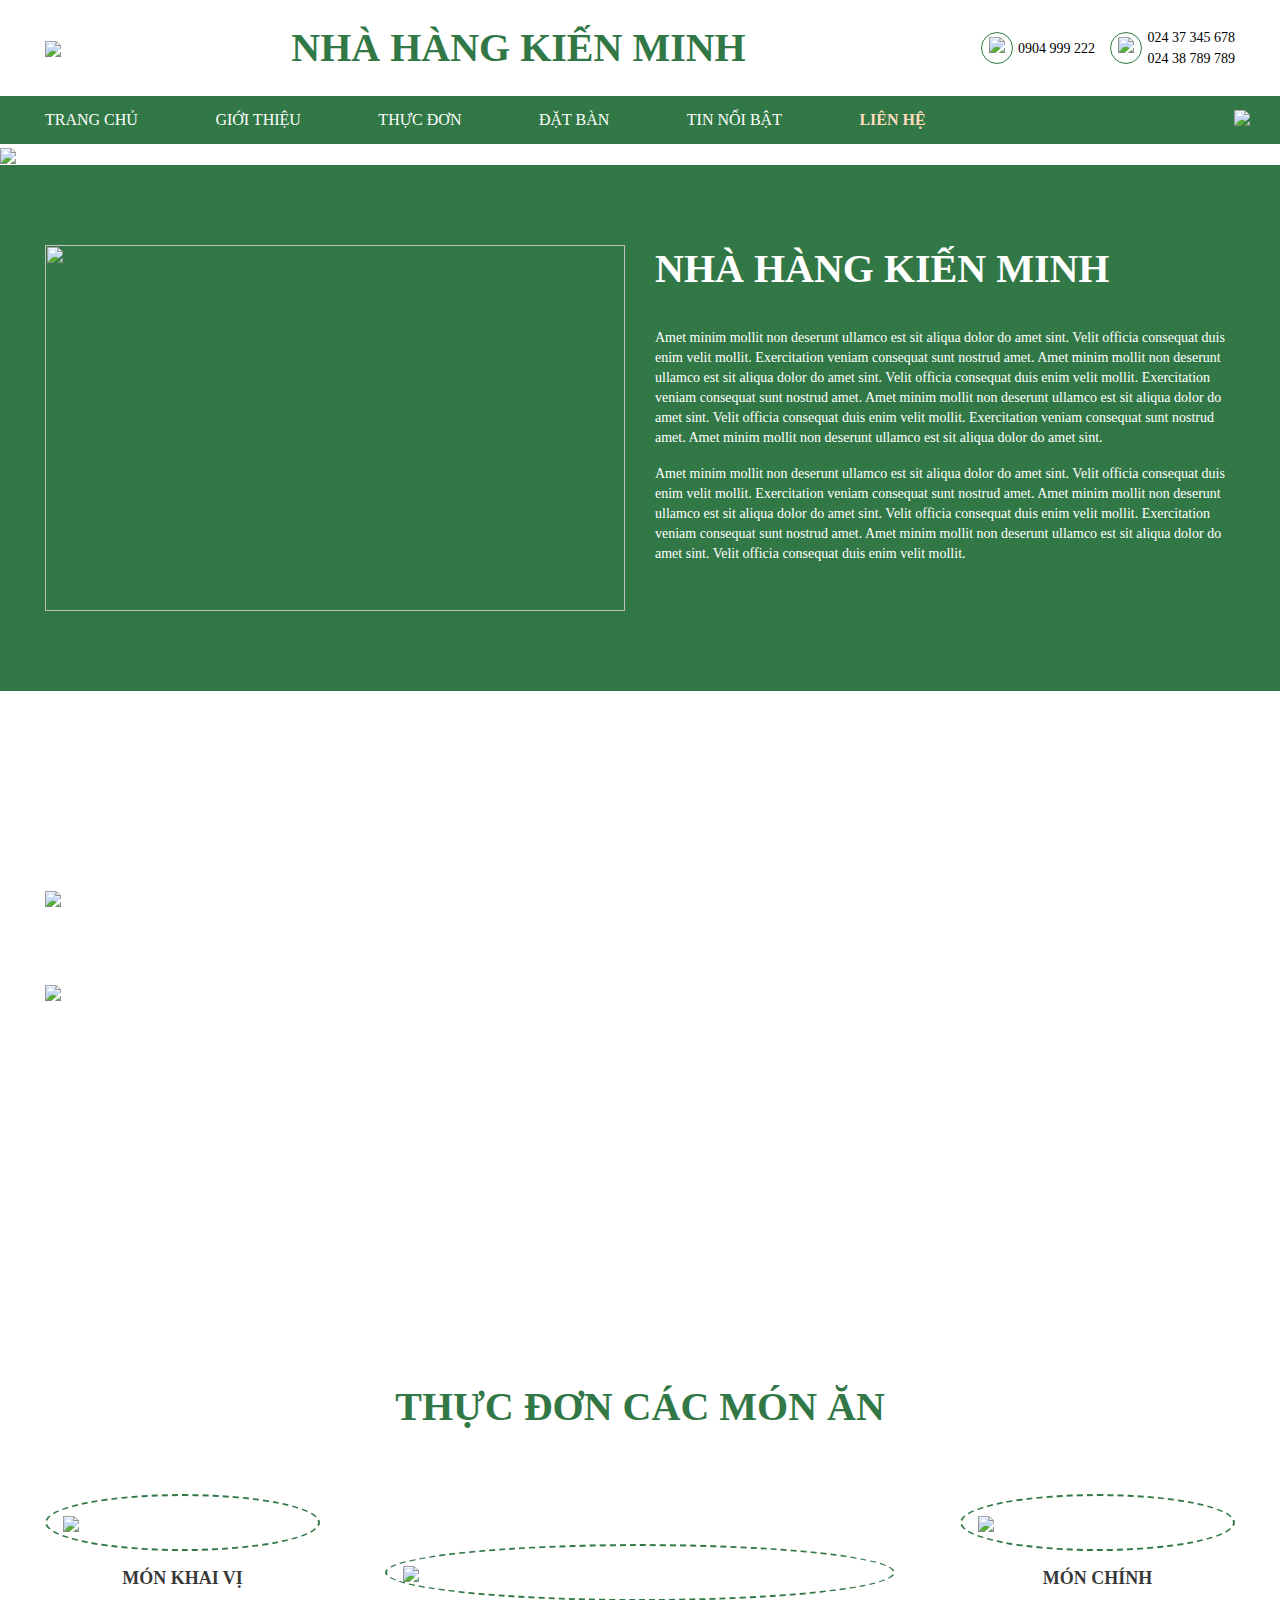
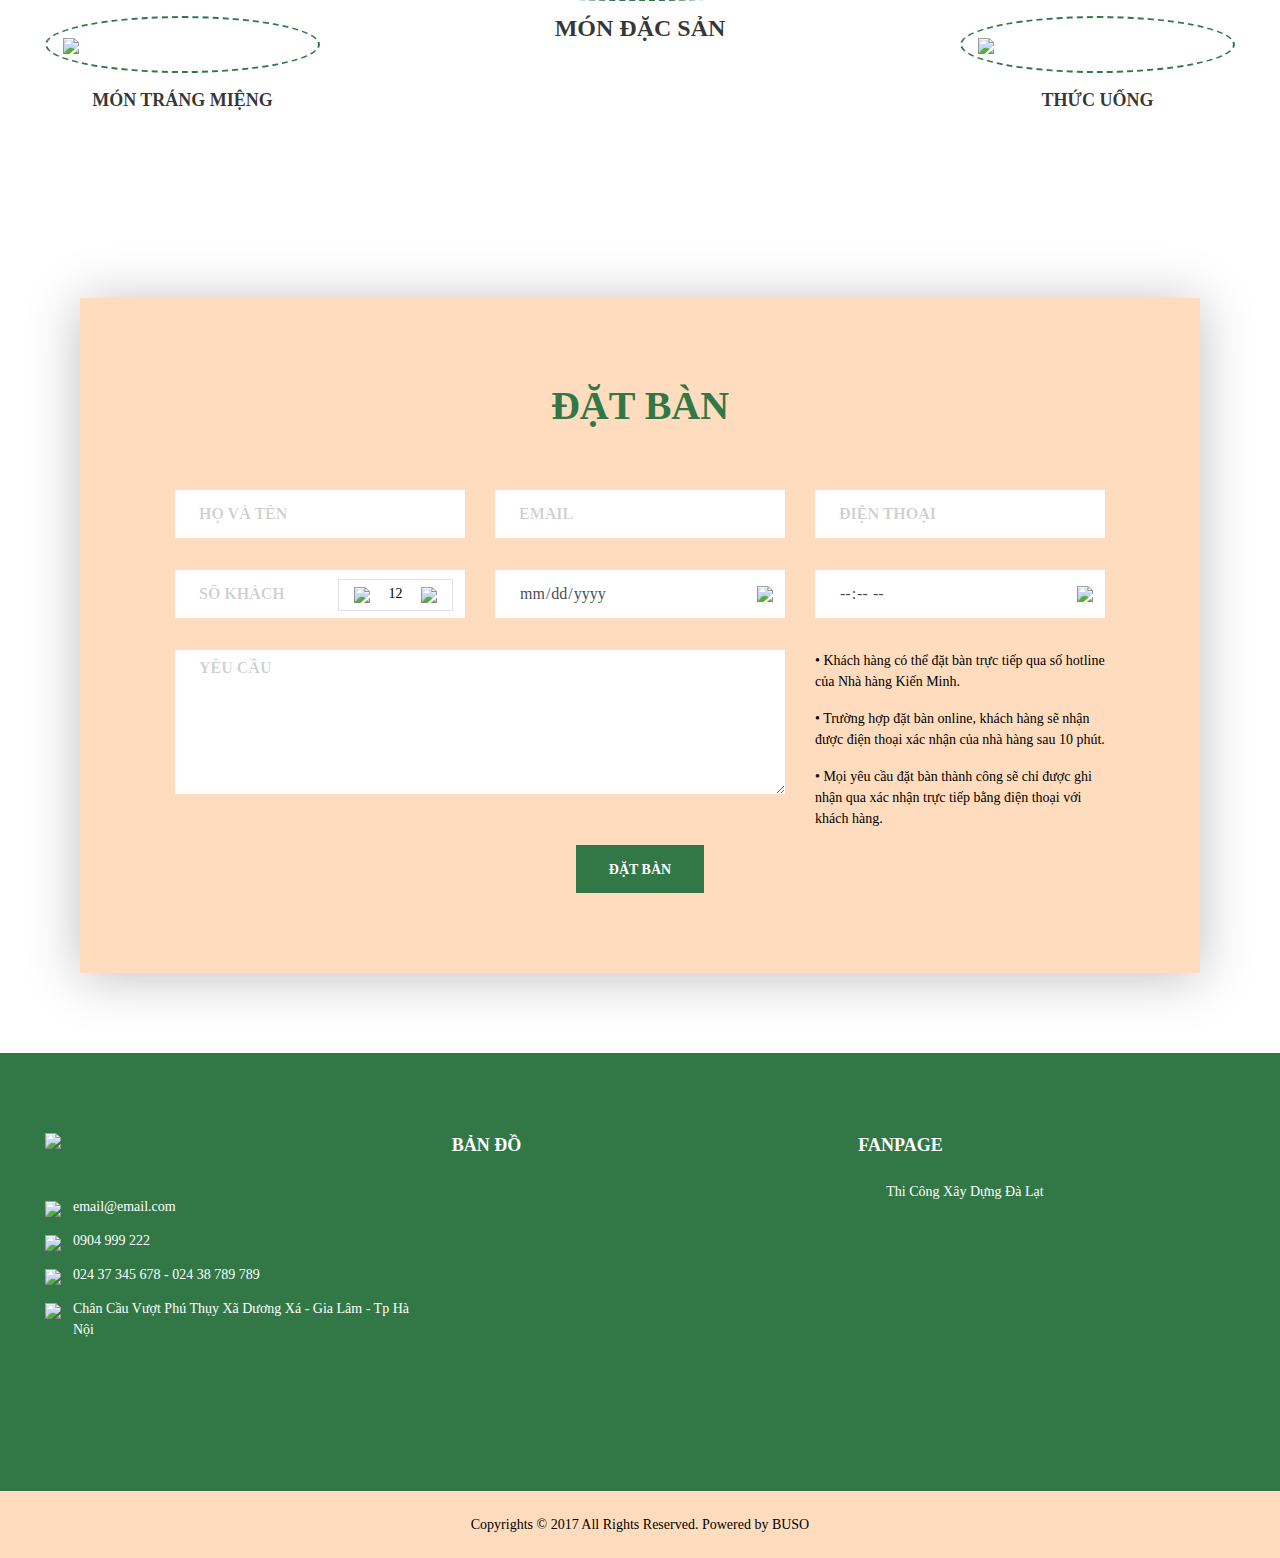
==== index.html @ ed608c59 "." ====
<!DOCTYPE html>
<html lang="en">

<head>
    <meta charset="UTF-8">
    <meta name="viewport" content="width=device-width, initial-scale=1.0">
    <meta http-equiv="X-UA-Compatible" content="ie=edge">
    <link rel="stylesheet" href="https://stackpath.bootstrapcdn.com/bootstrap/4.3.1/css/bootstrap.min.css"
        integrity="sha384-ggOyR0iXCbMQv3Xipma34MD+dH/1fQ784/j6cY/iJTQUOhcWr7x9JvoRxT2MZw1T" crossorigin="anonymous">
    <link rel="stylesheet" href="css/main.css">
    <title>Homepage</title>
</head>

<body>
    <header id="header">
        <div class="container header-top">
            <div class="d-flex align-items-center justify-content-between">
                <div class=" logo">
                    <img src="image/logo.png" />
                </div>
                <div class=" logo-name">
                    <h1>NHÀ HÀNG KIẾN MINH</h1>
                </div>
                <div class="">
                    <div class="contact d-flex align-items-center">
                        <div class="contact-icon">
                            <img src="/image/phone_green.svg" />
                        </div>
                        <p><a href="tel:0904 999 222 ">0904 999 222 </a></p>
                        &nbsp;
                        &nbsp;
                        <div class="contact-icon">
                            <img src="/image/phone_2_green.svg" />
                        </div>
                        <p><a href="tel:024 37 345 678 ">024 37 345 678</a><br />
                            <a href="tel: 024 38 789 789 "> 024 38 789 789 </a></p>
                    </div>
                </div>
            </div>
        </div>
        <div class="container-fluid header-bottom">
            <div class="container">
                <a class="btn-bar" data-toggle="collapse" href="#collapseExample" role="button" aria-expanded="false"
                    aria-controls="collapseExample">
                <img src="/image/menu.svg" /></a>
                <div class="search">
                    <img src="/image/search-white_icon.svg" />
                </div>
                <ul class="d-none d-lg-block">
                    <li><a href="/">Trang chủ</a></li>
                    <li><a href="/intro.html">Giới thiệu</a></li>
                    <li><a href="/menu.html">Thực đơn</a></li>
                    <li><a href="/order.html">Đặt bàn</a></li>
                    <li><a href="/news.html">Tin nổi bật</a></li>
                    <li><a class="active" href="/contact.html">Liên hệ</a></li>
                </ul>

                <ul class="collapse" id="collapseExample">
                    <li><a href="/">Trang chủ</a></li>
                    <li><a href="/intro.html">Giới thiệu</a></li>
                    <li><a href="/menu.html">Thực đơn</a></li>
                    <li><a href="/order.html">Đặt bàn</a></li>
                    <li><a href="/news.html">Tin nổi bật</a></li>
                    <li><a class="active" href="/contact.html">Liên hệ</a></li>
                    <li><a href="tel:0904 999 222 ">0904 999 222 </a></li>
                    <li><a href="tel:024 37 345 678 ">024 37 345 678</a></li>
                    <li><a href="tel: 024 38 789 789 "> 024 38 789 789 </a></li>
                </ul>
            </div>
        </div>

    </header>
    <section class="main-content">
        <div class="banner">
            <img src="/image/home-banner.jpg" />
        </div>
        <div class="banner-intro">
            <div class="container">
                <div class="row">
                    <div class="col-md-6">
                        <img src="/image/home-slider.jpg" />
                    </div>
                    <div class="col-md-6">
                        <h4 class="headline">Nhà hàng kiến minh</h4>
                        <p>Amet minim mollit non deserunt ullamco est sit aliqua dolor do amet sint. Velit officia
                            consequat duis enim velit mollit. Exercitation veniam consequat sunt nostrud amet. Amet
                            minim mollit non deserunt ullamco est sit aliqua dolor do amet sint. Velit officia consequat
                            duis enim velit mollit. Exercitation veniam consequat sunt nostrud amet. Amet minim mollit
                            non deserunt ullamco est sit aliqua dolor do amet sint. Velit officia consequat duis enim
                            velit mollit. Exercitation veniam consequat sunt nostrud amet. Amet minim mollit non
                            deserunt ullamco est sit aliqua dolor do amet sint.
                        </p>
                        <p>
                            Amet minim mollit non deserunt ullamco est sit aliqua dolor do amet sint. Velit officia
                            consequat duis enim velit mollit. Exercitation veniam consequat sunt nostrud amet. Amet
                            minim mollit non deserunt ullamco est sit aliqua dolor do amet sint. Velit officia consequat
                            duis enim velit mollit. Exercitation veniam consequat sunt nostrud amet. Amet minim mollit
                            non deserunt ullamco est sit aliqua dolor do amet sint. Velit officia consequat duis enim
                            velit mollit. </p>
                    </div>
                </div>
            </div>
        </div>
        <div class="banner-promo">
            <div class="container">
                <img src="/image/uudai.png" />
                <img src="/image/20per.png" />
            </div>
        </div>
        <div class="container banner-menu">
            <h2 class="headline">Thực đơn các món ăn</h2>
            <div class="row">
                <div class="col-md-3">
                    <div class="menu-border">
                        <img src="image/food_3.png" />
                    </div>
                    <p>Món khai vị</p>
                    <div class="menu-border">
                        <img src="image/food_4.png" />
                    </div>
                    <p>Món tráng miệng</p>
                </div>
                <div class="col-md-6 menu-border-outer">
                    <div class="menu-border ">
                        <img src="image/food_1.png" />
                    </div>
                    <h5>Món đặc sản</h5>
                </div>
                <div class="col-md-3">
                    <div class="menu-border">
                        <img src="image/food_2.png" />
                    </div>
                    <p>Món chính</p>
                    <div class="menu-border">
                        <img src="image/food_5.png" />
                    </div>
                    <p>Thức uống</p>
                </div>
            </div>
        </div>
        <div class="banner-order">
            <form>
                <div class="container">
                    <h3 class="headline">Đặt bàn</h3>
                    <div class="row">
                        <div class="col-md-4">
                            <input type="text" placeholder="HỌ VÀ TÊN" class="form-control" />
                        </div>
                        <div class="col-md-4">
                            <input type="text" placeholder="EMAIL" class="form-control" />
                        </div>
                        <div class="col-md-4">
                            <input type="text" placeholder="ĐIỆN THOẠI" class="form-control" />
                        </div>
                    </div>
                    <div class="row">
                        <div class="col-md-4">
                            <div class="input-icons">
                                <input type="text" placeholder="SỐ KHÁCH" class="form-control" />
                                <div class="input-icon customer-count">
                                    <button type="button">
                                        <img src="image/minus_icon.svg" />
                                    </button>
                                    <span>12</span>
                                    <button type="button">
                                        <img src="image/plus_icon.svg" />
                                    </button>

                                </div>
                            </div>
                        </div>
                        <div class="col-md-4">
                            <div class="input-icons">
                                <input type="date" placeholder="NGÀY" class="form-control" />
                                <img class="input-icon" src="/image/calendar_icon.svg" />
                            </div>
                        </div>
                        <div class="col-md-4">
                            <div class="input-icons">
                                <input type="time" placeholder="GIỜ" class="form-control" />
                                <img class="input-icon" src="/image/calendar_icon.svg" />
                            </div>
                        </div>
                    </div>
                    <div class="row">
                        <div class="col-md-8">
                            <textarea type="text" placeholder="YÊU CẦU" rows="5" class="form-control"></textarea>
                        </div>
                        <div class="col-md-4">
                            <p>
                                • Khách hàng có thể đặt bàn trực tiếp qua số hotline của Nhà hàng Kiến Minh.
                            </p>
                            <p>
                                • Trường hợp đặt bàn online, khách hàng sẽ nhận được điện thoại xác nhận của nhà hàng
                                sau 10 phút.
                            </p>
                            <p>
                                • Mọi yêu cầu đặt bàn thành công sẽ chỉ được ghi nhận qua xác nhận trực tiếp bằng điện
                                thoại với khách hàng.

                            </p>
                        </div>
                    </div>
                    <div class="text-center">
                        <button class="btn-full">Đặt bàn</button>
                    </div>

                </div>
            </form>
        </div>
    </section>
    <footer id="footer">
        <div class="container footer-top">
            <div class="row">
                <div class="col-md-4">
                    <div class="logo">
                        <img src="image/logo-white.png" />
                    </div>
                    <a href="mailto:email@email.com"><img src="/image/email_icon.svg" />email@email.com </a>
                    <a href="mailto:email@email.com"> <img src="/image/phone_icon.svg" /> 0904 999 222 </a>
                    <a href="mailto:email@email.com"> <img src="/image/tele_icon.svg" /> 024 37 345 678 - 024 38 789 789
                    </a>
                    <a href="mailto:email@email.com"> <img src="/image/location_icon.svg" /> Chân Cầu Vượt Phú Thụy
                        Xã Dương Xá - Gia Lâm - Tp Hà Nội </a>

                </div>
                <div class="col-md-4">
                    <h3 class="headline">Bản đồ</h3>
                    <iframe
                        src="https://www.google.com/maps/embed?pb=!1m14!1m8!1m3!1d62711.88324792996!2d106.70089469090698!3d10.773525260473217!3m2!1i1024!2i768!4f13.1!3m3!1m2!1s0x31752f1e166124bd%3A0x88a7bac6d1ff76f5!2zQ2jhu6MgSG9hIEjhu5MgVGjhu4sgS-G7tw!5e0!3m2!1svi!2s!4v1601268535119!5m2!1svi!2s"
                        width="100%" height="224" frameborder="0" style="border:0;" allowfullscreen=""
                        aria-hidden="false" tabindex="0"></iframe>
                </div>
                <div class="col-md-4">
                    <h3 class="headline">Fanpage</h3>

                    <div class="fb-page" data-href="https://www.facebook.com/thicongxddalat/" data-tabs="timeline"
                        data-width="" data-height="224" data-small-header="false" data-adapt-container-width="true"
                        data-hide-cover="false" data-show-facepile="true">
                        <blockquote cite="https://www.facebook.com/thicongxddalat/" class="fb-xfbml-parse-ignore"><a
                                href="https://www.facebook.com/thicongxddalat/">Thi Công Xây Dựng Đà Lạt</a>
                        </blockquote>
                    </div>
                </div>
            </div>
        </div>
        <div class="copyright">
            <p>Copyrights © 2017 All Rights Reserved. Powered by BUSO</p>
        </div>

    </footer>

</body>

<script src="https://code.jquery.com/jquery-3.3.1.slim.min.js"
    integrity="sha384-q8i/X+965DzO0rT7abK41JStQIAqVgRVzpbzo5smXKp4YfRvH+8abtTE1Pi6jizo" crossorigin="anonymous">
</script>
<script src="https://cdnjs.cloudflare.com/ajax/libs/popper.js/1.14.7/umd/popper.min.js"
    integrity="sha384-UO2eT0CpHqdSJQ6hJty5KVphtPhzWj9WO1clHTMGa3JDZwrnQq4sF86dIHNDz0W1" crossorigin="anonymous">
</script>
<script src="https://stackpath.bootstrapcdn.com/bootstrap/4.3.1/js/bootstrap.min.js"
    integrity="sha384-JjSmVgyd0p3pXB1rRibZUAYoIIy6OrQ6VrjIEaFf/nJGzIxFDsf4x0xIM+B07jRM" crossorigin="anonymous">
</script>


<div id="fb-root"></div>
<script async defer crossorigin="anonymous"
    src="https://connect.facebook.net/vi_VN/sdk.js#xfbml=1&version=v8.0&appId=888673124847518&autoLogAppEvents=1"
    nonce="oUuGwdzk"></script>


</html>
---- css/main.css ----
@font-face {
    font-family: "SFU-helvetica-height";
    src: url(./../fonts/SFUHelveticaCondensedBold.TTF);
    font-weight: bold;
}

@font-face {
    font-family: "SFU-helvetica";
    src: url(./../fonts/SFUHelveticaBold.TTF);
    font-weight: bold;
}

@font-face {
    font-family: "SFU-helvetica";
    src: url(./../fonts/SFUHelveticaRegular.TTF);
    font-weight: normal;
}

@font-face {
    font-family: "Logo-font";
    src: url(./../fonts/utm-futura-extra.ttf);
    font-weight: normal;
}


@font-face {
    font-family: "SignPainter";
    src: url(./../fonts/Sign\ Painter\ Regular.ttf);
    font-weight: normal;
}


.headline {
    font-family: "SFU-helvetica-height";
}

body {
    font-size: 14px;
    font-family: "SFU-helvetica";
    color: black;
}
a:hover{
    text-decoration: none;
}

.header-top {
    min-height: 96px;
}


.header-top .logo img {
    height: 75px;
}
.header-top .d-flex{
    height: 96px;
}


.header-top .contact {
    min-height: 96px;

}

.header-top .contact p {
    margin: 0;
    white-space: nowrap;
}

.header-top .contact a {
    color: black;
}

.header-top .contact .contact-icon {
    border-radius: 16px;
    height: 32px;
    width: 32px;
    border: 1px solid #327846;
    text-align: center;
    margin: 5px;
}

.header-top .contact img {
    height: 16px;
}

.header-top .logo-name h1 {
    margin: 0;
    font-family: "Logo-font";
    font-weight: 800;
    font-size: 40px;
    text-align: center;
    color: #327846;
}

.header-bottom {
    min-height: 48px;
    background: #327846;
    overflow: hidden;
}

.header-bottom ul {
    list-style: none;
    padding-left: 0;
    margin-bottom: 0;
}

.header-bottom ul li {
    display: inline-block;
}

.header-bottom ul li a {
    color: white;
    display: block;
    font-size: 16px;
    cursor: pointer;
    text-transform: uppercase;
    padding: 12px 37px;
}

.header-bottom ul li a.active {
    color: #FFDCBE;
    font-weight: bold;
}

.header-bottom ul li:first-child a {
    padding-left: 0;
}

.header-bottom ul li:last-child a {
    padding-right: 0;
}

.header-bottom .container {
    position: relative;
}

.header-bottom .search {
    position: absolute;
    right: 0px;
    top: 10px
}
.header-bottom .btn-bar{
    position: absolute;
    left: 16px;
    top: 10px;
    color: white;
}
.header-bottom .btn-bar img{
    height: 24px;
    width:  24px;
}

.banner img {
    width: 100%;
}

.banner-intro {
    background: #327846;
    padding-top: 80px;
    padding-bottom: 80px;
}

.banner-intro img {
    width: 100%;
    height: 366px;
    object-fit: cover;
    object-position: center;
}

.banner-intro h4 {
    font-size: 40px;
    font-weight: bold;
    color: white;
    margin-top: 0;
    margin-bottom: 35px;
    text-transform: uppercase;
}

.banner-intro p {
    color: white;
    font-size: 14px;
    line-height: 20px;
}


.banner-promo {
    min-height: 608px;
    background-image: url(/image/home-promo.jpg);
    background-size: cover;
    background-repeat: no-repeat;
    background-position: center center;
    padding-top: 200px;
}

.banner-promo img {
    display: block;
    height: 77px;
}

.banner-promo img:nth-child(2) {
    display: block;
    height: 97px;
    margin-top: 17px;
}

.banner-menu {
    padding-top: 80px;
    padding-bottom: 80px;
}

.banner-menu h2 {
    margin: 0;
    text-align: center;
    font-weight: bold;
    font-size: 40px;
    line-height: 55px;
    text-align: center;
    text-transform: uppercase;
    color: #327846;
    margin-bottom: 60px;
}

.banner-menu img {
    width: 100%;
}

.banner-menu p,
.banner-menu h5 {
    text-align: center;
    font-weight: bold;
    font-size: 18px;
    line-height: 25px;
    text-transform: uppercase;
    color: rgba(0, 0, 0, 0.8);
    margin: 15px 0 25px 0;
}

.banner-menu h5 {
    font-size: 24px;
}

.banner-menu .menu-border {
    border: 2px dashed #327846;
    box-sizing: border-box;
    border-radius: 50%;
    padding: 16px;
}
.banner-menu  .menu-border-outer {
    padding: 50px;

}
.banner-order {
    background: url(/image/bg-order.jpg);
    background-size: cover;
    background-repeat: no-repeat;
    background-position: center center;
    padding: 80px;
}

.banner-order.no-bg {
    background: none;
}

.banner-order form {
    padding: 80px;
    background: #FFDCBE;
    box-shadow: 0px 4px 50px rgba(0, 0, 0, 0.25);
}

.banner-order.no-bg form {
    box-shadow: none;
}

.banner-order h3 {
    font-weight: bold;
    font-size: 40px;
    line-height: 55px;
    text-align: center;
    text-transform: uppercase;
    color: #327846;
    margin-bottom: 57px;
}

.banner-order textarea,
.banner-order input {
    height: 48px;
    border-radius: 0;
    border: 0;
    margin-bottom: 32px;
    padding-left: 24px;
}

.banner-order textarea {
    height: 144px;
}


.banner-order input::-webkit-input-placeholder,
.banner-order textarea::-webkit-input-placeholder,

.banner-order input::placeholder,
.banner-order textarea::placeholder {
    color: #00000030;
    font-weight: bold;
}

.banner-order input::-ms-input-placeholder,
.banner-order textarea::-ms-input-placeholder {
    color: #00000030;
    font-weight: bold;
}


.banner-order .input-icons {
    position: relative;
}

.banner-order .input-icons .input-icon {
    position: absolute;
    top: 16px;
    right: 12px;
}

.btn-full {
    border: 0;
    border-radius: 0;
    height: 48px;
    padding: 12px 33px;
    color: white;
    background: #327846;
    font-weight: bold;
    text-transform: uppercase;

}

#footer {
    background: #327846;
}

#footer .copyright {
    background: #FFDCBE;
    text-align: center;
    padding: 24px;

}

#footer .copyright p {
    font-weight: normal;
    font-size: 14px;
    line-height: 19px;
    text-align: center;
    margin: 0;
}

#footer .logo img {
    height: 96px;
    margin-bottom: 47px;
}

.social-icon a,
#footer .footer-top a {
    color: white;
    display: block;
    margin-bottom: 13px;
    padding-left: 28px;
    position: relative;
}

.social-icon a {
    color: black;
}

.social-icon a img,
#footer .footer-top a img {
    position: absolute;
    left: 0px;
    top: 5px;
}

#footer .footer-top {
    padding-top: 80px;
    padding-bottom: 80px;

}

#footer .footer-top h3 {
    font-weight: bold;
    font-size: 18px;
    line-height: 25px;

    text-transform: uppercase;
    margin-bottom: 23px;
    color: #FFFFFF;
}

.customer-count {
    height: 32px;
    border: 1px solid #E0E0E0;
    margin-top: -7px;
}

.customer-count button {
    height: 32px;
    padding: 7px 10px;
    border: 0;
    background: none;
    margin: 0 5px;
    margin-top: -4px;
}

input[type="date"]::-webkit-inner-spin-button,
input[type="date"]::-webkit-calendar-picker-indicator {
    display: none;
    -webkit-appearance: none;
}

input[type="time"]::-webkit-inner-spin-button,
input[type="time"]::-webkit-calendar-picker-indicator {
    display: none;
    -webkit-appearance: none;
}

.banner-title {
    height: 336px;
    background: url(/image/banner-title.jpg);
    background-position: center;
    background-size: cover;
    padding-top: 140px;
    text-align: center;
    position: relative;
}

.banner-title::after {
    content: '';
    height: 100%;
    position: absolute;
    width: 100%;
    background: #0005;
    top: 0;
    left: 0;
    z-index: 0;
}

.banner-title h4 {
    position: relative;
    color: white;
    z-index: 1;

    font-weight: bold;
    font-size: 48px;
    line-height: 65px;
    align-items: center;
    text-transform: uppercase;
}

.intro-page {
    padding-top: 80px;
}

.intro-page h4 {
    font-weight: bold;
    font-size: 40px;
    line-height: 55px;
    text-transform: uppercase;
    color: #327846;
    text-align: center;
    margin-bottom: 47px;
}

.intro-page .video {
    padding-bottom: 80px;
    padding-top: 80px;
}

.intro-page .product-list .product-item {
    display: inline-block;
    width: 25%;
    position: relative;
    font-size: 0;
    margin: -2px;
}

.intro-page .product-list .product-item::after {
    content: '';
    height: 100%;
    position: absolute;
    width: 100%;
    background: #32784680;
    top: 0;
    left: 0;
    z-index: 0;
}

.intro-page .product-item img {
    font-size: 0;
    width: 100%;
    border: 0;
    display: block;
}

.menu-page {
    padding-top: 80px;
    padding-bottom: 80px;
}

.menu-page .product-item img {
    height: 208px;
    width: 100%;
}

.menu-page .product-item h4 {
    font-weight: bold;
    font-size: 14px;
    line-height: 19px;
    text-transform: uppercase;
    margin-bottom: 11px;
    margin-top: 15px;
}


.menu-page .product-item p.price {
    font-weight: bold;
    font-size: 20px;
    line-height: 27px;
    color: #327846;
}

.menu-page .product-item button {
    background: #FFFFFF;
    border: 1px solid #C80000;
    box-sizing: border-box;
    height: 32px;
    font-weight: bold;
    font-size: 14px;
    text-transform: uppercase;
    color: #C80000;
    padding: 4px 28px;
}

.menu-page .product-list .product-item {
    display: inline-block;
    width: calc((100% - 72px) / 3);
    margin-bottom: 80px;
    margin-right: 32px;
}

.menu-page .product-list .product-item:nth-child(3n) {
    margin-right: 0;
}

.paging a.active {
    font-weight: bold;
    font-size: 16px;
    line-height: 22px;
    color: #327846;
}
.paging {
    margin-bottom: 80px;
}

.paging a {
    font-size: 16px;
    line-height: 22px;
    color: rgba(0, 0, 0, 0.5);
    margin: 0 15px;
}

.side-bar .search-input {
    position: relative;
}

.side-bar .search-input input {
    height: 48px;
    border-radius: 0;
    padding-left: 16px;
    border: 1px solid rgba(0, 0, 0, 0.2);
    font-style: italic;

}

.side-bar .search-input img {
    position: absolute;
    right: 16px;
    top: 16px;
}

.side-bar h4 {
    margin-top: 32px;
    font-weight: bold;
    font-size: 24px;
    line-height: 20px;
    text-transform: uppercase;
}

.side-bar .categories {
    list-style: none;
    margin-top: 32px;
    padding-left: 0;
}

.side-bar .categories li {
    display: block;
    border-top: 1px solid rgba(0, 0, 0, 0.2);
    padding: 8px 0;
}

.side-bar .categories a {
    display: block;
    padding: 10px 0;
    color: #000;
}

.side-bar .categories a.active {
    padding: 10px 16px;
    background: #FFDCBE;
}

.news-page {
    padding-top: 80px;
    padding-bottom: 80px;
}

.news-item {
    /* display: flex; */
    margin-bottom: 32px;
    border: 1px solid rgba(0, 0, 0, 0.2);
    /* height: 192px; */
}

.news-item img {
    width: 40%;
    vertical-align: text-top;
    display: inline-block;
    /* height: 100%; */
    object-fit: cover;
    object-position: center;
}

.news-item .news-content {
    vertical-align: text-top;
    display: inline-block;
    width: 59%;
    padding: 32px;
}

.news-item h4 {
    font-weight: bold;
    font-size: 18px;
    line-height: 20px;
    text-transform: uppercase;
    margin-bottom: 28px;
}

.news-item p {
    margin: 0;
}

.news-item a {
    display: inline-block;
    background: #FFFFFF;
    border: 1px solid #327846;
    box-sizing: border-box;
    height: 32px;
    font-weight: bold;
    font-size: 14px;
    text-transform: uppercase;
    color: #327846;
    padding: 4px 28px;
    margin-top: 30px;
}

.hot-news a {
    display: block;

    font-weight: bold;
    font-size: 14px;
    line-height: 20px;
    text-transform: uppercase;
    color: #000000;
    padding-left: 80px;
    position: relative;
    height: 80px;
}

.hot-news {
    list-style: none;
    padding-left: 0;
    margin-top: 28px;
    padding-top: 16px;
}

.hot-news a img {
    width: 64px;
    height: 64px;
    object-fit: cover;
    object-position: center;
    margin-right: 16px;
    position: absolute;
    left: 0;
    top: -16px;
}

.news-list {
    padding-bottom: 80px;
}

.news-detail-page {
    padding-top: 80px;
    padding-bottom: 80px;
}

.news-detail-page .news-title {
    font-weight: bold;
    font-size: 24px;
    line-height: 20px;
    text-transform: uppercase;
    color: #000000;
}

.news-detail-page .news-date {
    font-style: italic;
    font-size: 14px;
    line-height: 20px;
    color: #000000;
}


.contact-page {
    padding-top: 80px;
    padding-bottom: 80px;
}

.contact-page h2 {
    font-weight: bold;
font-size: 40px;
line-height: 55px;
text-transform: uppercase;
color: #327846;
margin-bottom: 44px;
}

.contact-page .social-icon{
    margin-top: 53px;
    margin-bottom: 32px;
}
.header-bottom .btn-bar{
    display: none;
}
@media (min-width: 1200px) {
    .container {
        max-width: 1220px;
    }
}
.news-detail-page .news-content img{
    width: 100%;
}

@media (max-width: 992px) {
    .header-top .contact{
        display: none!important;
    }
    .header-bottom ul{
        padding-top: 40px;
    }
    .header-bottom li{
        display: block!important;
    }
    .header-bottom ul li a{
        padding-left: 0 !important;
    }
    .header-bottom .btn-bar{
        display: block;
    }
    .header-top .logo-name h1{
        font-size: 24px;
    }
    #footer .footer-top h3{
        margin-top: 32px;
    }
    .news-item img,
    .news-item .news-content{
        width: 100%;
    }
    .banner-order form,
    .banner-order{
        padding-left: 10px;
        padding-right: 10px;
    }
    
}

@media (max-width: 768px) {
    .header-top .logo img{
        height: 60px;
    }
    .menu-page .product-list .product-item{
        width: 100%;
        margin-right: 0;
    }
    .banner-intro h4{
        margin-top: 32px;
    }
   
    .banner-title{
        height: 200px;
        padding-top: 70px;
    }
    .banner-menu  .menu-border-outer {
        padding: 0px;
    
    }
}
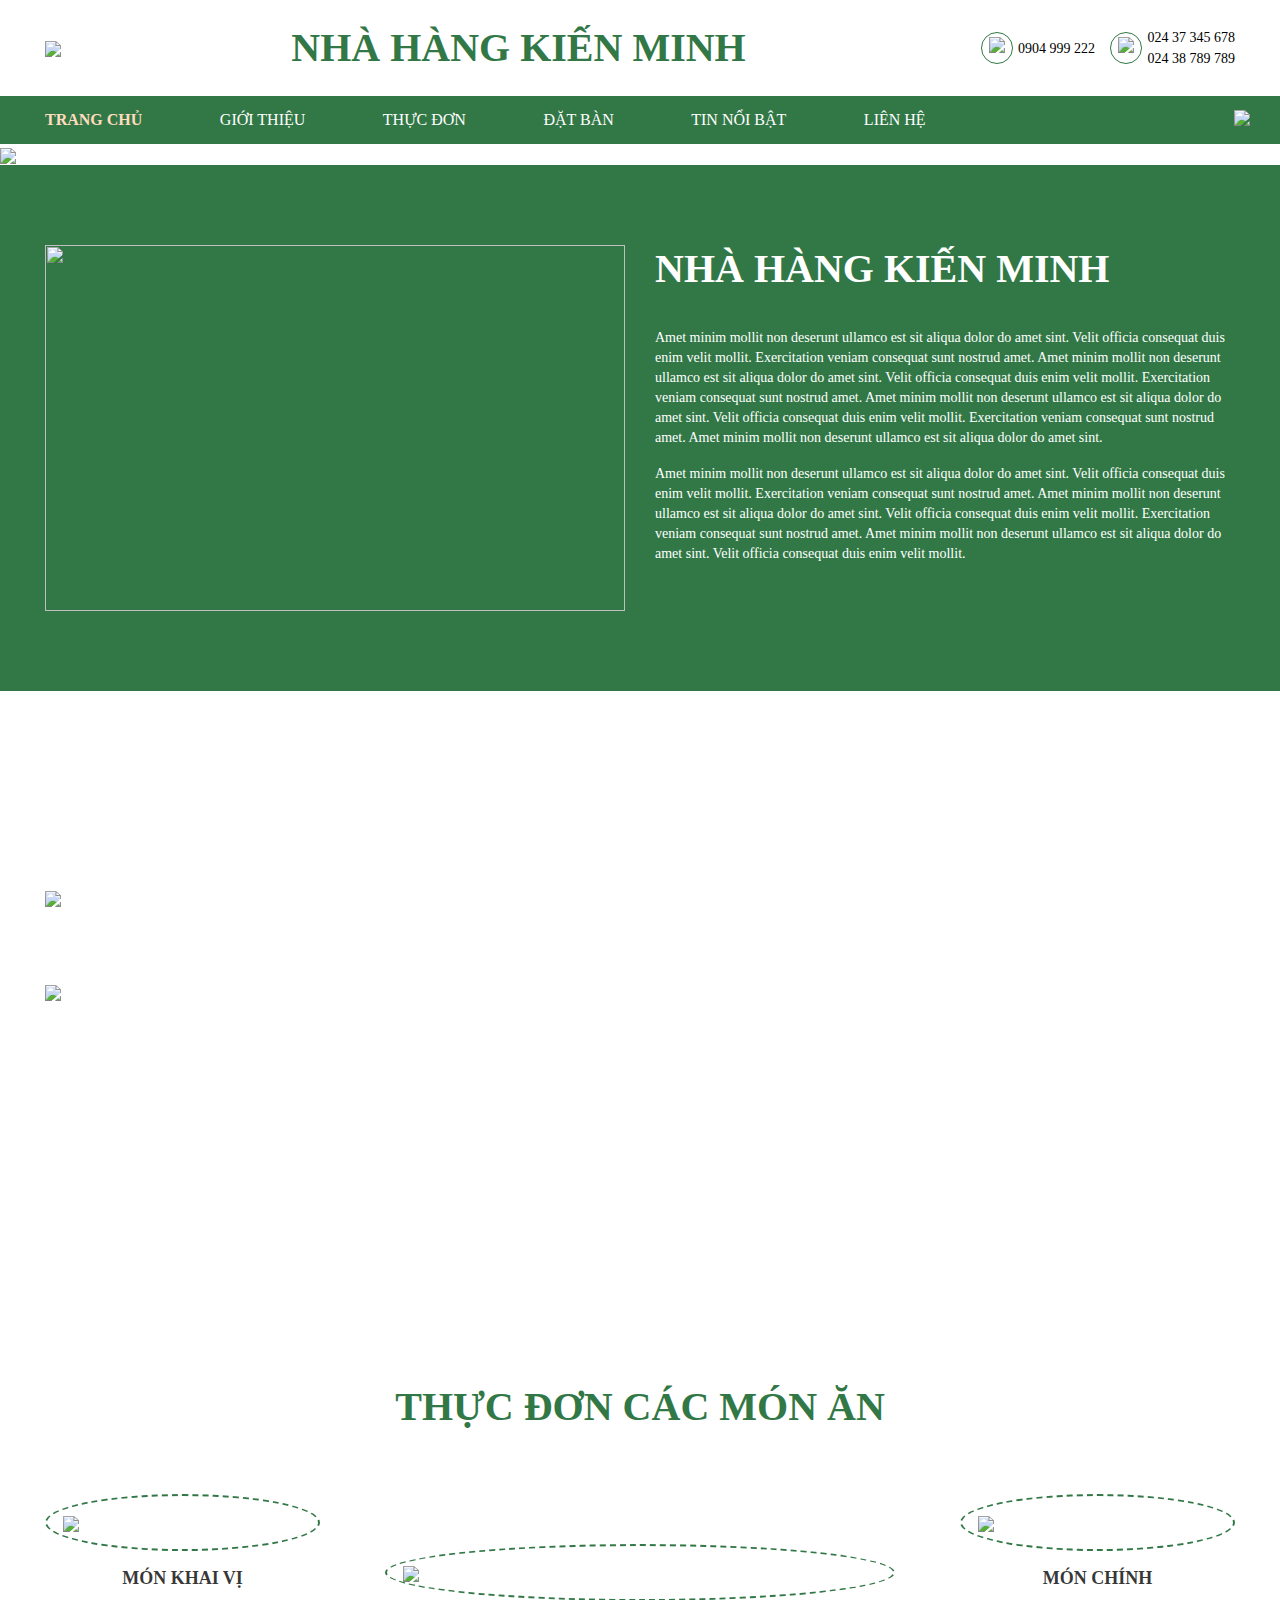
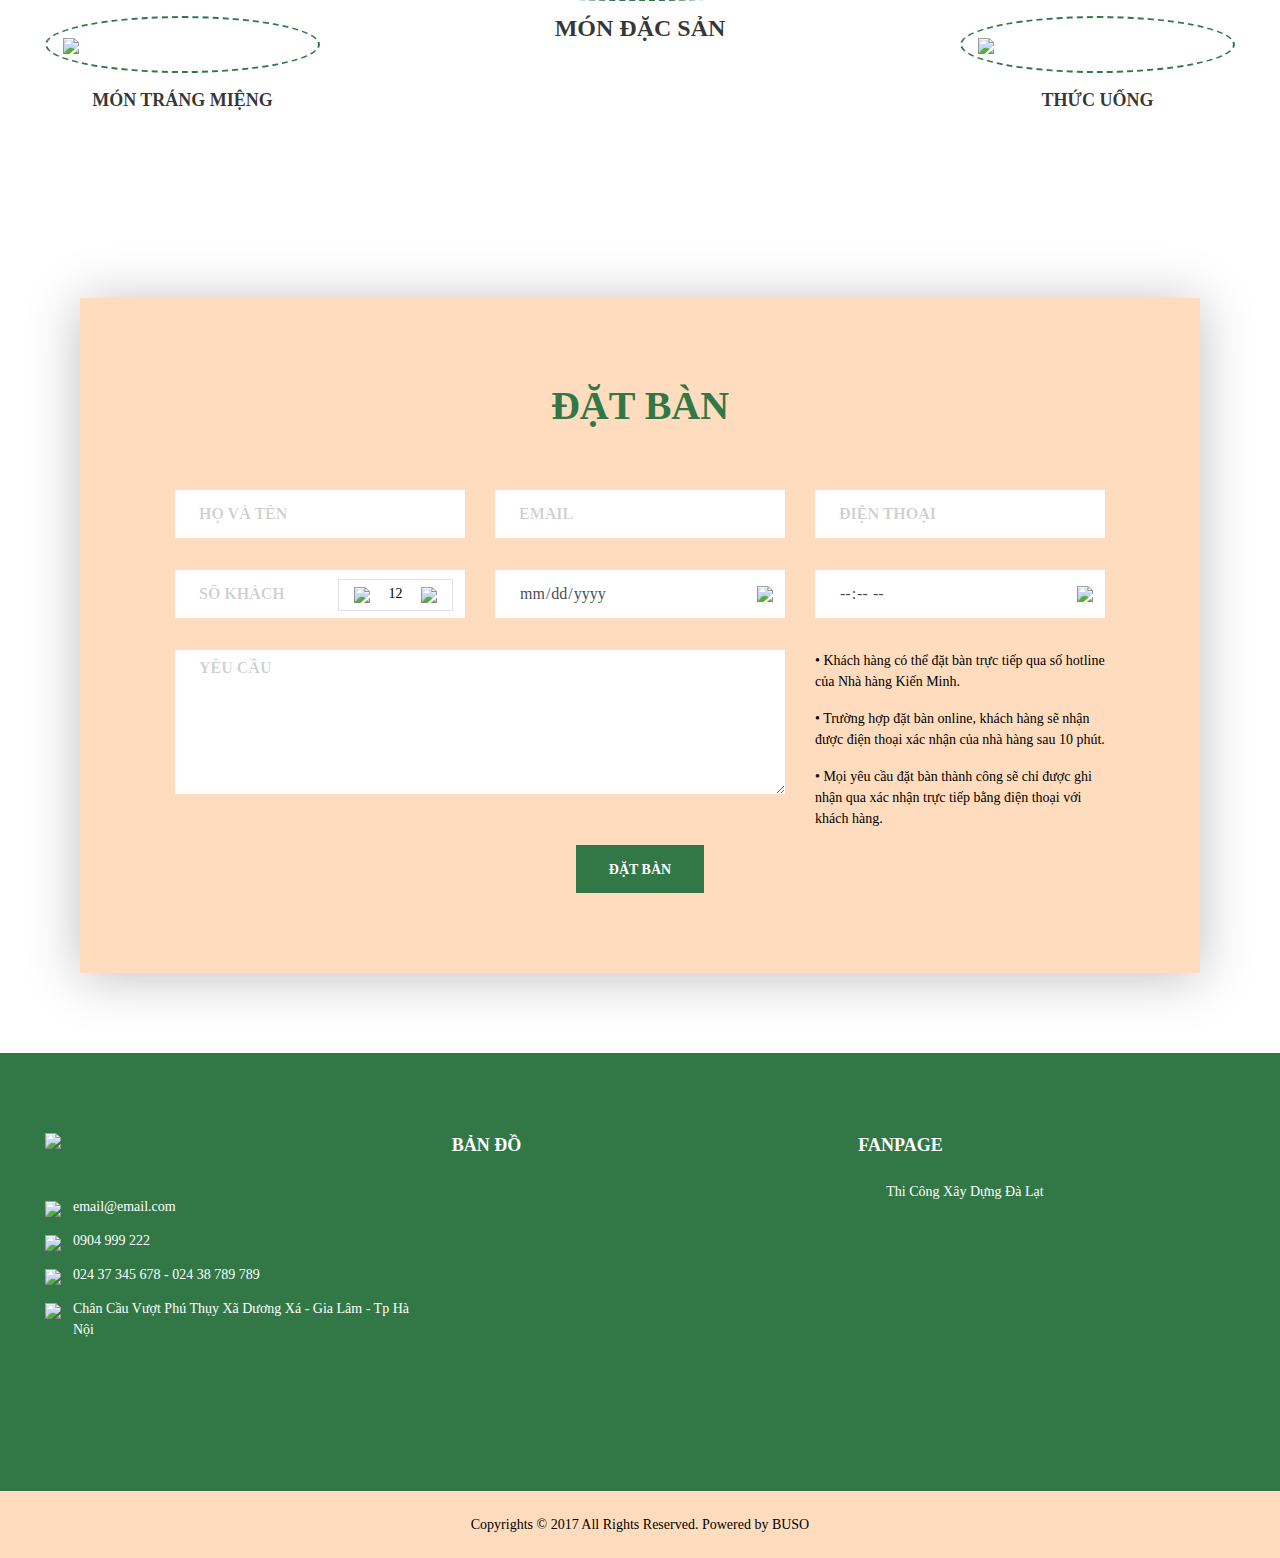
==== commit 9b19de64: "." ====
--- a/index.html
+++ b/index.html
@@ -47,21 +47,21 @@
                     <img src="/image/search-white_icon.svg" />
                 </div>
                 <ul class="d-none d-lg-block">
-                    <li><a href="/">Trang chủ</a></li>
+                    <li><a  class="active" href="/">Trang chủ</a></li>
                     <li><a href="/intro.html">Giới thiệu</a></li>
                     <li><a href="/menu.html">Thực đơn</a></li>
                     <li><a href="/order.html">Đặt bàn</a></li>
                     <li><a href="/news.html">Tin nổi bật</a></li>
-                    <li><a class="active" href="/contact.html">Liên hệ</a></li>
+                    <li><a  href="/contact.html">Liên hệ</a></li>
                 </ul>
 
                 <ul class="collapse" id="collapseExample">
-                    <li><a href="/">Trang chủ</a></li>
+                    <li><a class="active"  href="/">Trang chủ</a></li>
                     <li><a href="/intro.html">Giới thiệu</a></li>
                     <li><a href="/menu.html">Thực đơn</a></li>
                     <li><a href="/order.html">Đặt bàn</a></li>
                     <li><a href="/news.html">Tin nổi bật</a></li>
-                    <li><a class="active" href="/contact.html">Liên hệ</a></li>
+                    <li><a  href="/contact.html">Liên hệ</a></li>
                     <li><a href="tel:0904 999 222 ">0904 999 222 </a></li>
                     <li><a href="tel:024 37 345 678 ">024 37 345 678</a></li>
                     <li><a href="tel: 024 38 789 789 "> 024 38 789 789 </a></li>
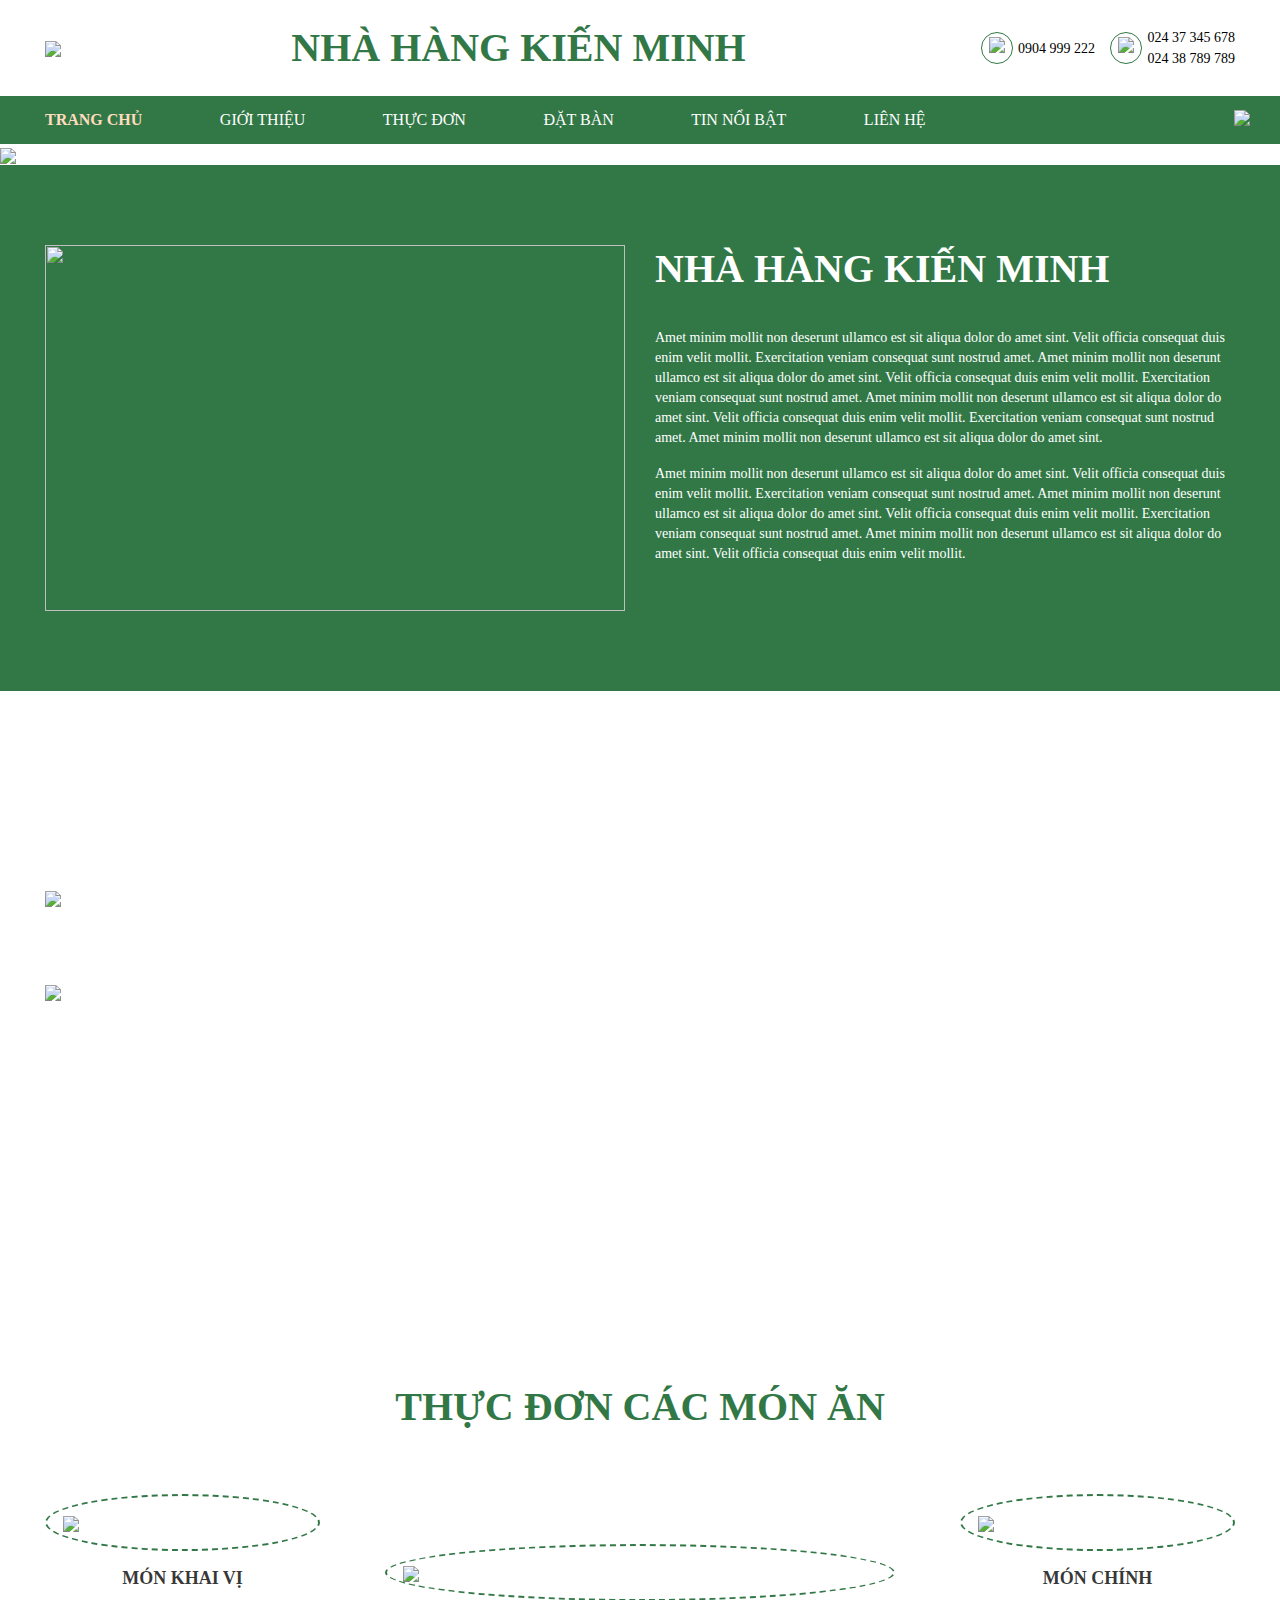
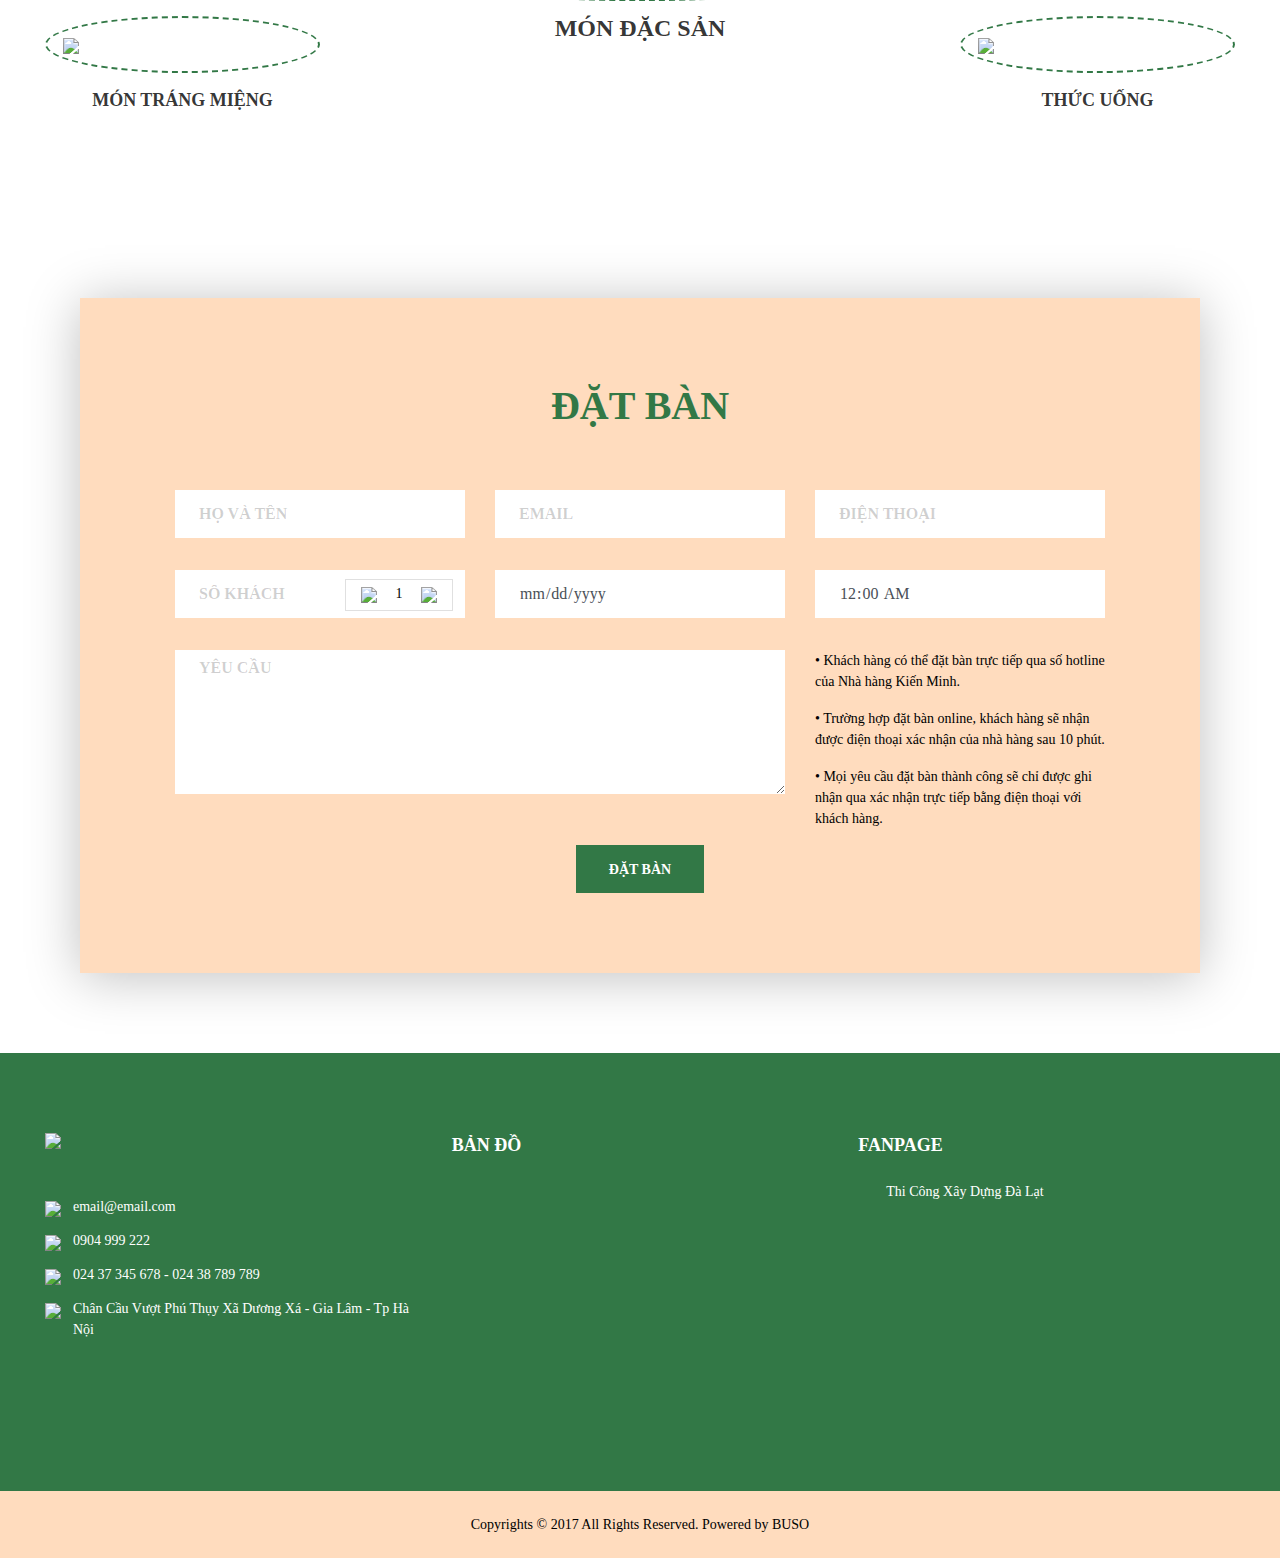
==== commit f21db69f: "." ====
--- a/index.html
+++ b/index.html
@@ -24,13 +24,13 @@
                 <div class="">
                     <div class="contact d-flex align-items-center">
                         <div class="contact-icon">
-                            <img src="/image/phone_green.svg" />
+                            <img src="image/phone_green.svg" />
                         </div>
                         <p><a href="tel:0904 999 222 ">0904 999 222 </a></p>
                         &nbsp;
                         &nbsp;
                         <div class="contact-icon">
-                            <img src="/image/phone_2_green.svg" />
+                            <img src="image/phone_2_green.svg" />
                         </div>
                         <p><a href="tel:024 37 345 678 ">024 37 345 678</a><br />
                             <a href="tel: 024 38 789 789 "> 024 38 789 789 </a></p>
@@ -42,26 +42,26 @@
             <div class="container">
                 <a class="btn-bar" data-toggle="collapse" href="#collapseExample" role="button" aria-expanded="false"
                     aria-controls="collapseExample">
-                <img src="/image/menu.svg" /></a>
+                    <img src="image/menu.svg" /></a>
                 <div class="search">
-                    <img src="/image/search-white_icon.svg" />
+                    <img src="image/search-white_icon.svg" />
                 </div>
                 <ul class="d-none d-lg-block">
-                    <li><a  class="active" href="/">Trang chủ</a></li>
-                    <li><a href="/intro.html">Giới thiệu</a></li>
-                    <li><a href="/menu.html">Thực đơn</a></li>
-                    <li><a href="/order.html">Đặt bàn</a></li>
-                    <li><a href="/news.html">Tin nổi bật</a></li>
-                    <li><a  href="/contact.html">Liên hệ</a></li>
+                    <li><a class="active" href="">Trang chủ</a></li>
+                    <li><a href="intro.html">Giới thiệu</a></li>
+                    <li><a href="menu.html">Thực đơn</a></li>
+                    <li><a href="order.html">Đặt bàn</a></li>
+                    <li><a href="news.html">Tin nổi bật</a></li>
+                    <li><a href="contact.html">Liên hệ</a></li>
                 </ul>
 
                 <ul class="collapse" id="collapseExample">
-                    <li><a class="active"  href="/">Trang chủ</a></li>
-                    <li><a href="/intro.html">Giới thiệu</a></li>
-                    <li><a href="/menu.html">Thực đơn</a></li>
-                    <li><a href="/order.html">Đặt bàn</a></li>
-                    <li><a href="/news.html">Tin nổi bật</a></li>
-                    <li><a  href="/contact.html">Liên hệ</a></li>
+                    <li><a class="active" href="">Trang chủ</a></li>
+                    <li><a href="intro.html">Giới thiệu</a></li>
+                    <li><a href="menu.html">Thực đơn</a></li>
+                    <li><a href="order.html">Đặt bàn</a></li>
+                    <li><a href="news.html">Tin nổi bật</a></li>
+                    <li><a href="contact.html">Liên hệ</a></li>
                     <li><a href="tel:0904 999 222 ">0904 999 222 </a></li>
                     <li><a href="tel:024 37 345 678 ">024 37 345 678</a></li>
                     <li><a href="tel: 024 38 789 789 "> 024 38 789 789 </a></li>
@@ -72,13 +72,13 @@
     </header>
     <section class="main-content">
         <div class="banner">
-            <img src="/image/home-banner.jpg" />
+            <img src="image/home-banner.jpg" />
         </div>
         <div class="banner-intro">
             <div class="container">
                 <div class="row">
                     <div class="col-md-6">
-                        <img src="/image/home-slider.jpg" />
+                        <img src="image/home-slider.jpg" />
                     </div>
                     <div class="col-md-6">
                         <h4 class="headline">Nhà hàng kiến minh</h4>
@@ -103,8 +103,8 @@
         </div>
         <div class="banner-promo">
             <div class="container">
-                <img src="/image/uudai.png" />
-                <img src="/image/20per.png" />
+                <img src="image/uudai.png" />
+                <img src="image/20per.png" />
             </div>
         </div>
         <div class="container banner-menu">
@@ -158,11 +158,11 @@
                             <div class="input-icons">
                                 <input type="text" placeholder="SỐ KHÁCH" class="form-control" />
                                 <div class="input-icon customer-count">
-                                    <button type="button">
+                                    <button type="button" onclick="$('#total').html($('#total').html() > 1 ? +$('#total').html() - 1 : 1)">
                                         <img src="image/minus_icon.svg" />
                                     </button>
-                                    <span>12</span>
-                                    <button type="button">
+                                    <span id="total">1</span>
+                                    <button type="button" onclick="$('#total').html(+$('#total').html() + 1)">
                                         <img src="image/plus_icon.svg" />
                                     </button>
 
@@ -171,14 +171,14 @@
                         </div>
                         <div class="col-md-4">
                             <div class="input-icons">
-                                <input type="date" placeholder="NGÀY" class="form-control" />
-                                <img class="input-icon" src="/image/calendar_icon.svg" />
+                                <input type="date" placeholder="NGÀY" class="form-control" value="20/10/2020" />
+                                <!-- <img class="input-icon" src="image/calendar_icon.svg" /> -->
                             </div>
                         </div>
                         <div class="col-md-4">
                             <div class="input-icons">
-                                <input type="time" placeholder="GIỜ" class="form-control" />
-                                <img class="input-icon" src="/image/calendar_icon.svg" />
+                                <input type="time" placeholder="GIỜ" class="form-control" value="00:00" />
+                                <!-- <img class="input-icon" src="image/calendar_icon.svg" /> -->
                             </div>
                         </div>
                     </div>
@@ -216,11 +216,11 @@
                     <div class="logo">
                         <img src="image/logo-white.png" />
                     </div>
-                    <a href="mailto:email@email.com"><img src="/image/email_icon.svg" />email@email.com </a>
-                    <a href="mailto:email@email.com"> <img src="/image/phone_icon.svg" /> 0904 999 222 </a>
-                    <a href="mailto:email@email.com"> <img src="/image/tele_icon.svg" /> 024 37 345 678 - 024 38 789 789
+                    <a href="mailto:email@email.com"><img src="image/email_icon.svg" />email@email.com </a>
+                    <a href="mailto:email@email.com"> <img src="image/phone_icon.svg" /> 0904 999 222 </a>
+                    <a href="mailto:email@email.com"> <img src="image/tele_icon.svg" /> 024 37 345 678 - 024 38 789 789
                     </a>
-                    <a href="mailto:email@email.com"> <img src="/image/location_icon.svg" /> Chân Cầu Vượt Phú Thụy
+                    <a href="mailto:email@email.com"> <img src="image/location_icon.svg" /> Chân Cầu Vượt Phú Thụy
                         Xã Dương Xá - Gia Lâm - Tp Hà Nội </a>
 
                 </div>
--- a/css/main.css
+++ b/css/main.css
@@ -185,7 +185,7 @@
 
 .banner-promo {
     min-height: 608px;
-    background-image: url(/image/home-promo.jpg);
+    background-image: url(./../image/home-promo.jpg);
     background-size: cover;
     background-repeat: no-repeat;
     background-position: center center;
@@ -250,7 +250,7 @@
 
 }
 .banner-order {
-    background: url(/image/bg-order.jpg);
+    background: url(./../image/bg-order.jpg);
     background-size: cover;
     background-repeat: no-repeat;
     background-position: center center;
@@ -407,22 +407,27 @@
     margin: 0 5px;
     margin-top: -4px;
 }
+.customer-count button:focus,
+    .customer-count button:active{
+    outline: 0;
+    border: 0;
+}
 
 input[type="date"]::-webkit-inner-spin-button,
 input[type="date"]::-webkit-calendar-picker-indicator {
-    display: none;
-    -webkit-appearance: none;
+    background-image: url(./../image/calendar_icon.svg);
+    height: 18px;
 }
 
 input[type="time"]::-webkit-inner-spin-button,
 input[type="time"]::-webkit-calendar-picker-indicator {
-    display: none;
-    -webkit-appearance: none;
+    background-image: url(./../image/calendar_icon.svg);
+    height: 18px;
 }
 
 .banner-title {
     height: 336px;
-    background: url(/image/banner-title.jpg);
+    background: url(./../image/banner-title.jpg);
     background-position: center;
     background-size: cover;
     padding-top: 140px;
@@ -471,13 +476,15 @@
     padding-bottom: 80px;
     padding-top: 80px;
 }
-
+.intro-page .product-list{
+    display: flex;
+}
 .intro-page .product-list .product-item {
-    display: inline-block;
+    /* display: inline-block; */
     width: 25%;
     position: relative;
     font-size: 0;
-    margin: -2px;
+    /* margin: -2px; */
 }
 
 .intro-page .product-list .product-item::after {
@@ -608,11 +615,14 @@
     display: block;
     padding: 10px 0;
     color: #000;
-}
-
+    transition: all 0.2s linear;
+}
+.side-bar .categories a:hover,
 .side-bar .categories a.active {
     padding: 10px 16px;
     background: #FFDCBE;
+    transition: all 0.2s linear;
+    
 }
 
 .news-page {
@@ -809,4 +819,13 @@
         padding: 0px;
     
     }
+    .intro-page .video{
+        padding-bottom: 30px;
+        padding-top: 30px;
+        margin-left: -15px;
+        margin-right: -15px;
+    }
+    .intro-page .video iframe{
+        height: 300px;
+    }
 }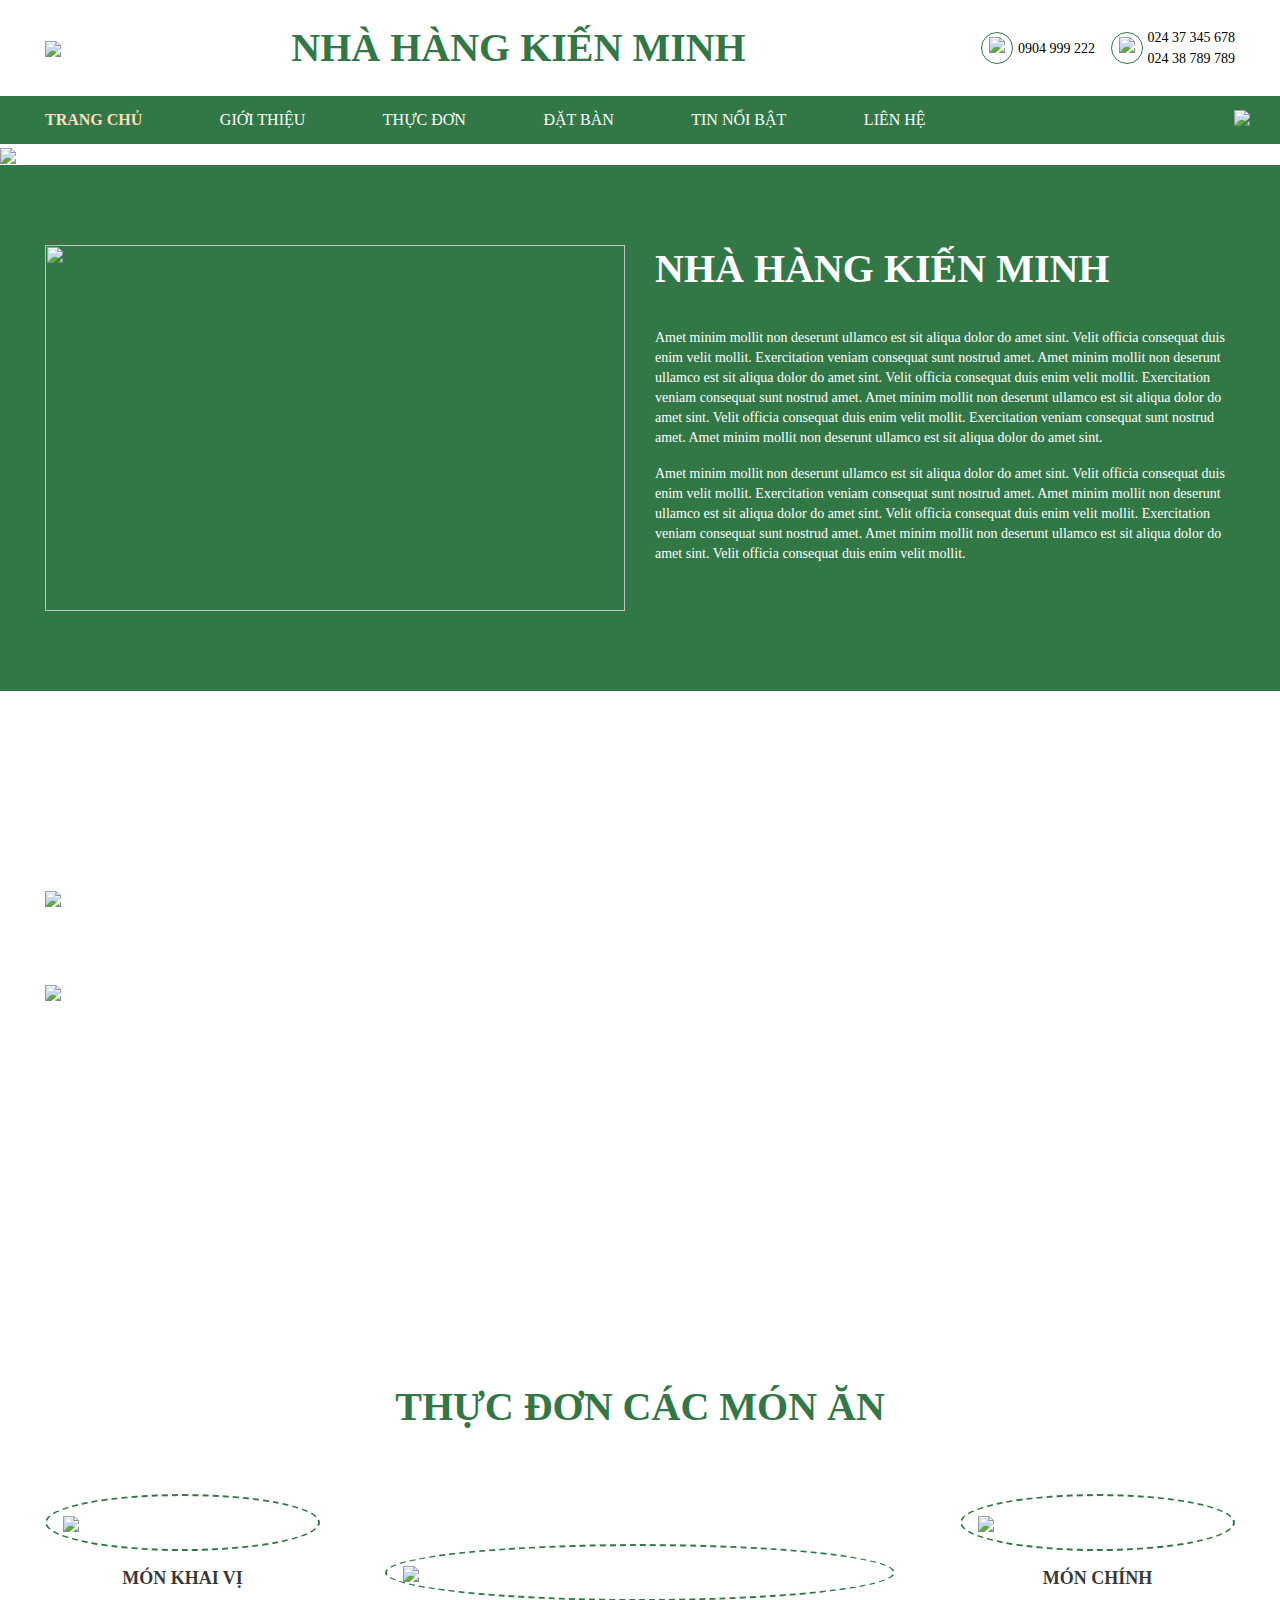
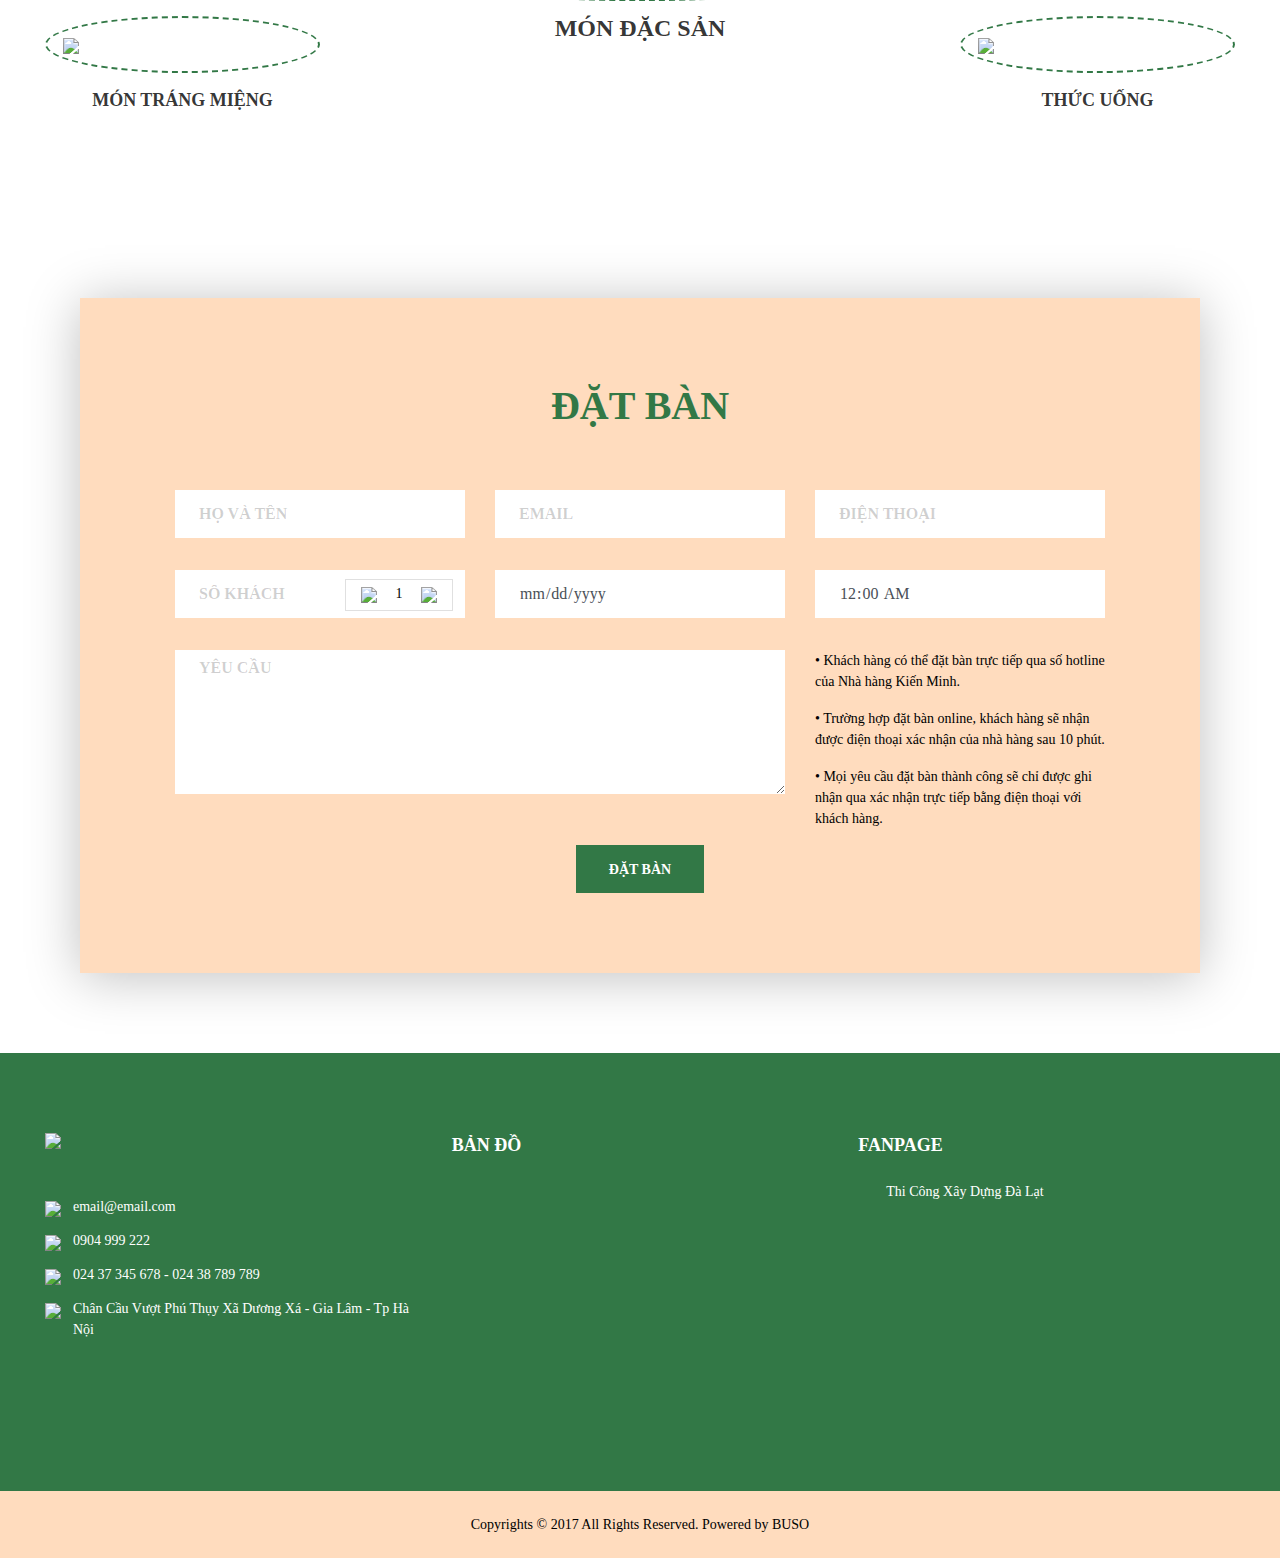
==== commit 70b7406e: "." ====
--- a/index.html
+++ b/index.html
@@ -19,7 +19,7 @@
                     <img src="image/logo.png" />
                 </div>
                 <div class=" logo-name">
-                    <h1>NHÀ HÀNG KIẾN MINH</h1>
+                    <h1>NHÀ HÀNG <br class="d-block d-md-none" /> KIẾN MINH</h1>
                 </div>
                 <div class="">
                     <div class="contact d-flex align-items-center">
--- a/css/main.css
+++ b/css/main.css
@@ -828,4 +828,23 @@
     .intro-page .video iframe{
         height: 300px;
     }
+    .banner-promo {
+        min-height: 208px;
+        background-image: url(./../image/home-promo.jpg);
+        background-size: cover;
+        background-repeat: no-repeat;
+        background-position: center center;
+        padding-top: 50px;
+    }
+    
+    .banner-promo img {
+        display: block;
+        height: 37px;
+    }
+    
+    .banner-promo img:nth-child(2) {
+        display: block;
+        height: 47px;
+        margin-top: 17px;
+    }
 }